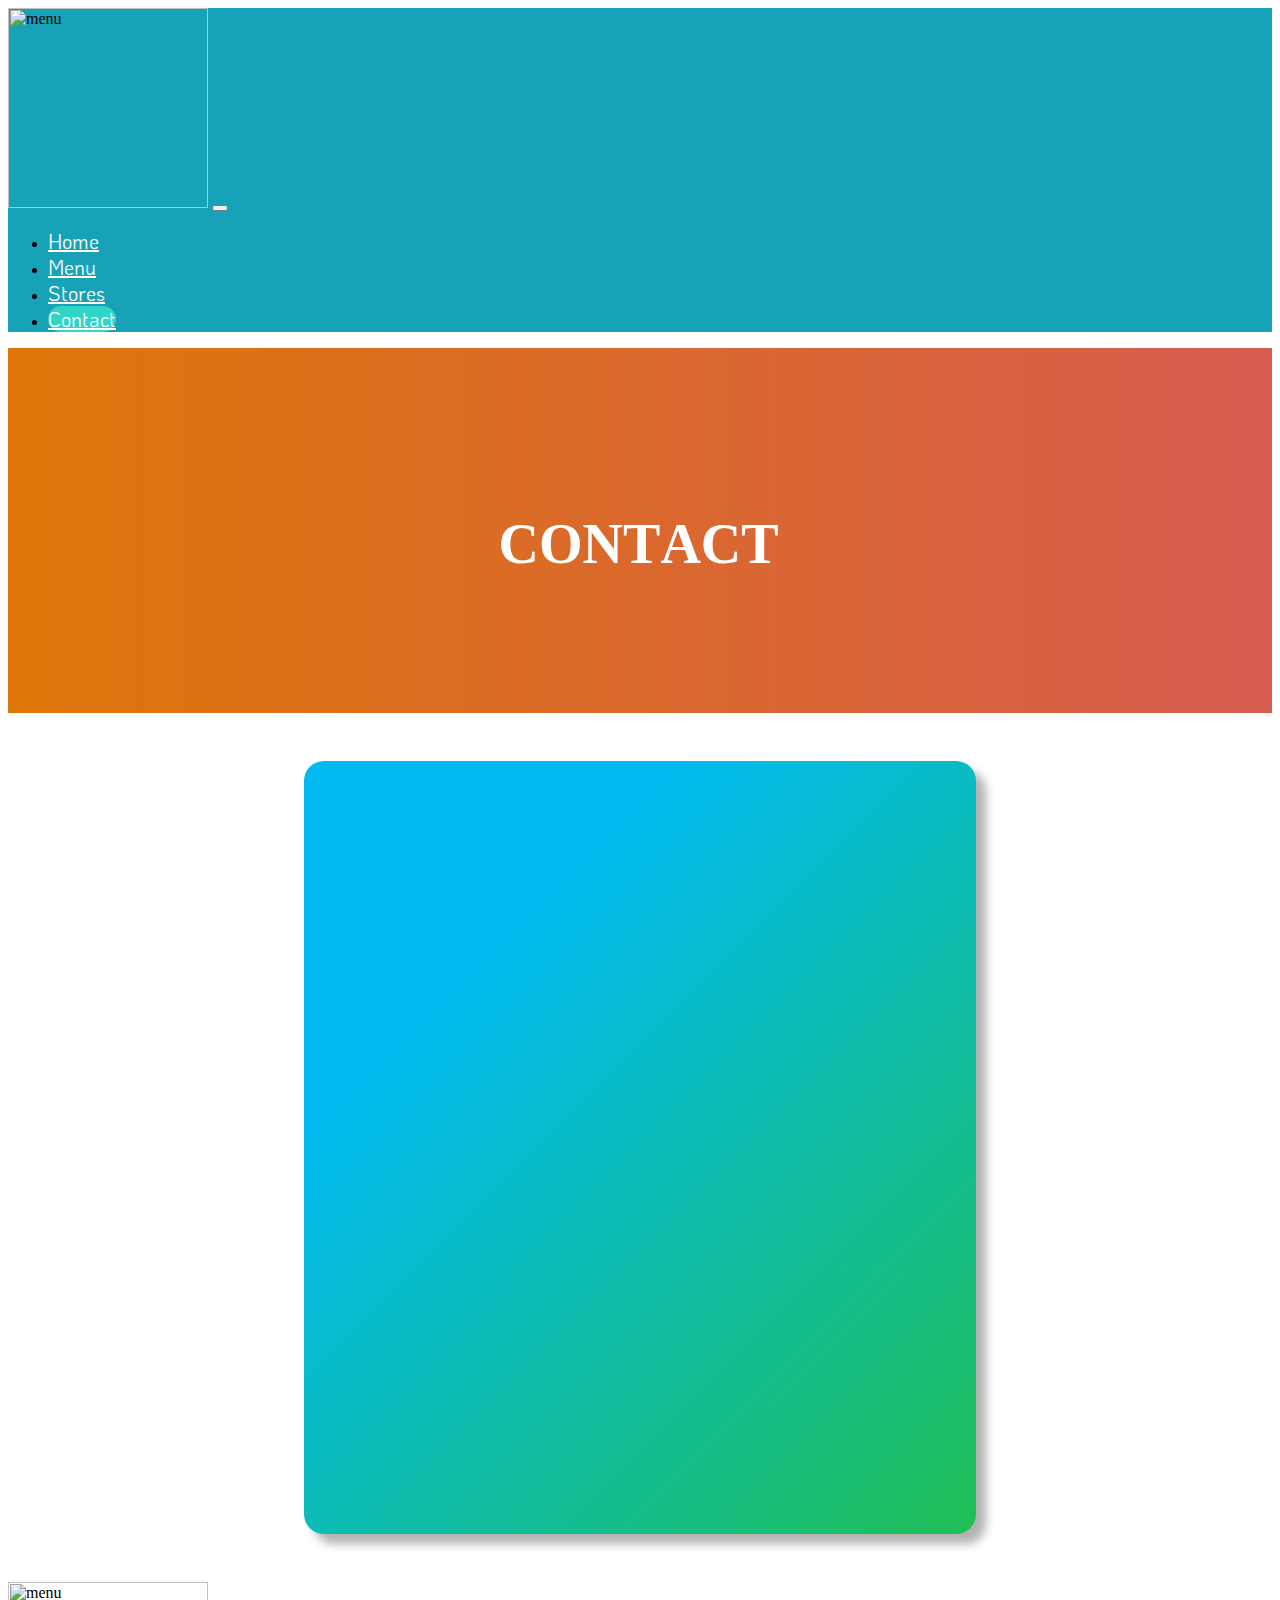
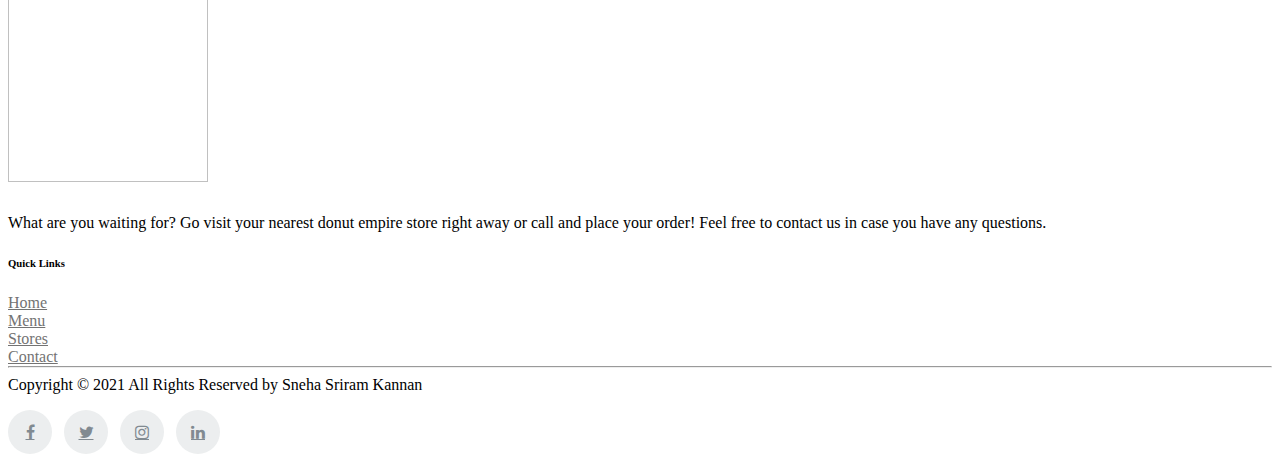
==== contact.html @ 00ba98ad "contact" ====
<html>

<head>
  <title>Donut Empire</title>
  <meta name="viewport" content="width=device-width, initial-scale=1">
  <!-- Bootstrap -->
  <link rel="stylesheet" href="https://cdn.jsdelivr.net/npm/bootstrap@4.6.0/dist/css/bootstrap.min.css"
    integrity="sha384-B0vP5xmATw1+K9KRQjQERJvTumQW0nPEzvF6L/Z6nronJ3oUOFUFpCjEUQouq2+l" crossorigin="anonymous">
  <script src="https://code.jquery.com/jquery-3.5.1.slim.min.js"
    integrity="sha384-DfXdz2htPH0lsSSs5nCTpuj/zy4C+OGpamoFVy38MVBnE+IbbVYUew+OrCXaRkfj"
    crossorigin="anonymous"></script>
  <script src="https://cdn.jsdelivr.net/npm/bootstrap@4.6.0/dist/js/bootstrap.bundle.min.js"
    integrity="sha384-Piv4xVNRyMGpqkS2by6br4gNJ7DXjqk09RmUpJ8jgGtD7zP9yug3goQfGII0yAns"
    crossorigin="anonymous"></script>
  <!-- Jquery -->
  <script src="https://code.jquery.com/jquery-3.5.1.slim.min.js"
    integrity="sha384-DfXdz2htPH0lsSSs5nCTpuj/zy4C+OGpamoFVy38MVBnE+IbbVYUew+OrCXaRkfj"
    crossorigin="anonymous"></script>
  <!-- Counter -->
  <script src="https://ajax.googleapis.com/ajax/libs/jquery/2.1.1/jquery.min.js"></script>
  <!-- AOS -->
  <script src="https://unpkg.com/aos@2.3.1/dist/aos.js"></script>
  <link href="https://unpkg.com/aos@2.3.1/dist/aos.css" rel="stylesheet">
  <!-- Custom Stylesheets -->
  <link rel="stylesheet" href="./styles/contact.css">
  <link rel="stylesheet" href="./styles/nav.css">
  <link rel="stylesheet" href="./styles/footer.css">
  <!-- Glider -->
  <link rel="stylesheet" href="https://cdn.jsdelivr.net/npm/glider-js@1/glider.min.css">
  <!-- icons -->
  <link rel="stylesheet" href="https://cdnjs.cloudflare.com/ajax/libs/font-awesome/4.7.0/css/font-awesome.min.css">
</head>

<body>
  <div>
    <nav class="navbar navbar-expand-lg fixed-top  navbar-light" style="background:rgba(23, 162, 184, 1)">
      <img width="200" class="logo" src="./assets/donutlogo.png" alt="menu"></img>
      <button class="navbar-toggler" type="button" data-toggle="collapse" data-target="#navbarTogglerDemo02"
        aria-controls="navbarTogglerDemo02" aria-expanded="false" aria-label="Toggle navigation">
        <span class="navbar-toggler-icon"></span>
      </button>
      <div class="collapse navbar-collapse" id="navbarTogglerDemo02">
        <ul class="navbar-nav mr-auto mt-2 mt-lg-0">
        </ul>
        <form class="form-inline">
          <ul class="navbar-nav mr-auto navbar-right mt-2 mt-lg-0">
            <li class="nav-item "><a class="nav-link btn" href="./index.html">Home</a></li>
            <li class="nav-item "><a class="nav-link btn " href="./menu.html">Menu</a></li>
            <li class="nav-item"><a class="nav-link  btn" href="./stores.html">Stores</a></li>
            <li class="nav-item "><a class="nav-link btn activenav" href="#">Contact</a></li>
          </ul>
        </form>
      </div>
    </nav>
  </div>

  <div class="headerdiv">
    <h1 class="ml1">
      <span class="text-wrapper">
        <span class="line line1"></span>
        <span class="letters">CONTACT</span>
        <span class="line line2"></span>
      </span>
    </h1>
  </div>

  <div class="contactbg">
    <div class="row text-center">
      <div class="col-12 col-sm-12 col-lg-6 col-md-6 col-xl-6 ">
        <div class="contactinfo" data-aos="fade-right">
          <h3>Wanna get in touch ?
          </h3><br>
          <h5>
            <a href="#" class="fa fa-phone"></a>
            Call us 1800-299-2882
          </h5>
          <h5><a href="#" class="fa fa-envelope"></a>
            deshop@gmail.com</h5>
        </div>
      </div>

      <div class="col-12 col-sm-12 col-lg-6 col-md-6 col-xl-6 ">
        <div class="card text-center" style="border-radius: 20px;" data-aos="flip-right">
          <h4 class="card-title" style="text-align: center;color:black">Your feedback is valuable!</h4>
          <form>

            <div class="form-group">
              <input type="text" class="inputtext" placeholder="Name" />
              <input type="text" class="inputtext" placeholder="Email" />
              <textarea placeholder="Feedback..."></textarea>
            </div>
            <div>
              <button type="submit" class="btn btn-primary submitbutton" data-aos="fade">Submit</button>
            </div>
          </form>
        </div>
      </div>
    </div>
  </div>


  <footer class="footer">
    <div class="container pagelinks">
      <div class="row" style="margin-bottom: -1em; ">
        <div class="col-sm-12 col-md-6">
          <img width="200" class="logo" src="./assets/donutlogo.png" alt="menu" style="margin-bottom: 1em;"></img>

          <p class="text-justify">What are you waiting for? Go visit your nearest donut empire store right away or
            call
            and place your order! Feel
            free to contact us in case you have any questions. </p>
        </div>

        <div class="col-xs-6 col-md-3 pagelinks">

        </div>

        <div class="col-xs-6 col-md-3 pagelinks">
          <h6>Quick Links</h6>
          <ul class="footer-links">
            <li><a href="http://scanfcode.com/about/">Home</a></li>
            <li><a href="http://scanfcode.com/contact/">Menu</a></li>
            <li><a href="http://scanfcode.com/contribute-at-scanfcode/">Stores</a></li>
            <li><a href="http://scanfcode.com/privacy-policy/">Contact</a></li>
          </ul>
        </div>
      </div>
      <hr>
    </div>
    <div class="container">
      <div class="row">
        <div class="col-md-8 col-sm-6 col-xs-12">
          <p class="copyright-text">Copyright &copy; 2021 All Rights Reserved by Sneha Sriram Kannan
          </p>
        </div>

        <div class="col-md-4 col-sm-6 col-xs-12">
          <ul class="social-icons">
            <li><a href="#" class="fa fa-facebook facebook"></a></li>
            <li><a href="#" class="fa fa-twitter twitter"></a> </li>
            <li><a href="#" class="fa fa-instagram instagram"></a> </li>
            <li><a href="#" class="fa fa-linkedin linkedin"></a> </li>
          </ul>
        </div>
      </div>
    </div>
  </footer>
  <script src="https://cdnjs.cloudflare.com/ajax/libs/animejs/2.0.2/anime.min.js"></script>
  <script>
    AOS.init();
  </script>
  <script src="https://kit.fontawesome.com/a076d05399.js" crossorigin="anonymous"></script>
  <script>var textWrapper = document.querySelector('.ml1 .letters');
    textWrapper.innerHTML = textWrapper.textContent.replace(/\S/g, "<span class='letter'>$&</span>");

    anime.timeline({ loop: true })
      .add({
        targets: '.ml1 .letter',
        scale: [0.3, 1],
        opacity: [0, 1],
        translateZ: 0,
        duration: 600,
        delay: (el, i) => 70 * (i + 1)
      }).add({
        targets: '.ml1 .line',
        scaleX: [0, 1],
        opacity: [0.5, 1],
        duration: 700,
        offset: '-=875',
        delay: (el, i, l) => 80 * (l - i)
      }).add({
        targets: '.ml1',
        opacity: 0,
        duration: 1000,
        delay: 1000
      });</script>
</body>

</html>
---- styles/contact.css ----
.headerdiv {
  background: linear-gradient(270deg, #b66ac6, #cf4296, #de7609);
  background-size: 400% 400%;
  animation: gradient 15s ease infinite;
  height: 240px;
  text-align: center;
  padding-top: 125px;
}

h1 {
  color: white;
}
@keyframes gradient {
  0% {
    background-position: 0% 50%;
  }
  50% {
    background-position: 100% 50%;
  }
  100% {
    background-position: 0% 50%;
  }
}
.ml1 {
  font-weight: 900;
  font-size: 3.5em;
}

.ml1 .letter {
  display: inline-block;
  line-height: 1em;
}

.ml1 .text-wrapper {
  position: relative;
  display: inline-block;
  padding-top: 0.1em;
  padding-right: 0.05em;
  padding-bottom: 0.15em;
}

.ml1 .line {
  opacity: 0;
  position: absolute;
  left: 0;
  height: 3px;
  width: 100%;
  background-color: #fff;
  transform-origin: 0 0;
}

.ml1 .line1 {
  top: 0;
}
.ml1 .line2 {
  bottom: 0;
}

.contactbg {
  background-color: #20bf55;
  background-image: linear-gradient(315deg, #20bf55 0%, #01baef 74%);
  margin-bottom: 3em;
  box-shadow: 10px 10px 10px rgba(0, 0, 0, 0.3);
  width: 50%;
  border-radius: 20px;
  margin-left: auto;
  margin-right: auto;
  margin-top: 3em;
  padding: 20px;
}
.contactinfo {
  padding: 20px;
  text-align: center !important;
  width: auto;
  margin-top: 30%;
}
@media (max-width: 1060px) {
  .contactbg {
    width: 80%;
  }
  .contactinfo {
    padding: 30px;
  }
}
@media (max-width: 884px) {
  .contactbg {
    width: 90%;
  }
  .contactinfo {
    padding: 10px;
  }
}
@media (max-width: 768px) {
  .contactbg {
    width: 60%;
  }
  .contactinfo {
    padding: 20px;
    margin-left: 10%;
    margin-top: 0%;
  }
}
@media (max-width: 767.5px) {
  .vline {
    display: none;
  }
}

@media (max-width: 530px) {
  .contactbg {
    width: 80%;
  }
  .contactinfo {
    padding: 10px;
  }
}
@media (max-width: 412px) {
  .contactbg {
    width: 90%;
  }
  .contactinfo {
    padding: -5px;
  }
}

h3,
h5,
h4 {
  color: white;
  text-align: left;
}

input {
  display: block;
  width: 100%;
  margin: 10px 0;
  padding: 10px;
  border: 1px solid rgba(0, 0, 0, 0.3) !important;
  box-shadow: 4px 4px 20px rgba(0, 0, 0, 0.06);
}

.inputtext {
  border-radius: 10px;
  border: 1px solid #eee;
  transition: 0.3s border-color;
}
.inputtext:hover {
  border: 1px solid #aaa;
}
textarea {
  width: 100%;
  resize: vertical;
  padding: 15px;
  border-radius: 15px;
  border: 1px solid rgba(0, 0, 0, 0.3);
  box-shadow: 4px 4px 20px rgba(0, 0, 0, 0.06);
  height: 80px;
}
a {
  color: white;
}

.card {
  padding: 30px;
}
.submitbutton {
  width: 120px;
  border-radius: 20px !important;
  background-color: #ff4e00;
  background-image: linear-gradient(315deg, #ff4e00 0%, #ec9f05 74%);
  border: none !important;
  animation-name: bounce-4;
  animation-timing-function: ease;
  animation-duration: 2s;
  animation-iteration-count: infinite;
}
@keyframes bounce-4 {
  0% {
    transform: scale(1, 1) translateY(0);
  }

  50% {
    transform: scale(1, 1) translateY(10px);
  }
  100% {
    transform: scale(1, 1) translateY(0);
  }
}
---- styles/nav.css ----
@import url("https://fonts.googleapis.com/css2?family=KoHo:wght@700&display=swap");

.nav-link {
  color: white !important;
  font-family: "KoHo", sans-serif;
  font-size: 20px;
  border-radius: 30px !important;
  margin-right: 1em;
}

.activenav {
  background-color: #30d5c8 !important;
  border-radius: 30px !important;
}

/* .fixed-top {
  transition: all 0.3s ease-out 0s !important;
  box-shadow: 0px 10px 10px 0px rgba(9, 5, 29, 0.171) !important;
  color: white;
} */

@media (max-width: 991.5px) {
  .navbar {
    background-color: rgba(23, 162, 184, 1) !important;
  }
  .activenav {
    background-color: transparent !important;
  }
  .selected {
    all: initial;
  }
}
---- styles/footer.css ----
.site-footer {
  background-color: #26272b;
  padding: 25px 0 10px;
  font-size: 15px;
  line-height: 24px;
  color: #737373;
}
.site-footer hr {
  border-top-color: #bbb;
  opacity: 0.5;
}
.site-footer hr.small {
  margin: 10px 0;
}
.site-footer h6 {
  color: #fff;
  font-size: 16px;
  text-transform: uppercase;
  margin-top: 5px;
  letter-spacing: 2px;
}
.site-footer a {
  color: #737373;
}
.site-footer a:hover {
  color: #3366cc;
  text-decoration: none;
}
.footer-links {
  padding-left: 0;
  list-style: none;
}
.footer-links li {
  display: block;
}
.footer-links a {
  color: #737373;
}
.footer-links a:active,
.footer-links a:focus,
.footer-links a:hover {
  color: #3366cc;
  text-decoration: none;
}
.footer-links.inline li {
  display: inline-block;
}
.site-footer .social-icons {
  text-align: right;
}
.site-footer .social-icons a {
  width: 40px;
  height: 40px;
  line-height: 40px;
  margin-left: 6px;
  margin-right: 0;
  border-radius: 100%;
  background-color: #33353d;
}
.copyright-text {
  margin: 0;
}
@media (max-width: 991px) {
  .site-footer [class^="col-"] {
    margin-bottom: 30px;
  }
}
@media (max-width: 767px) {
  .site-footer {
    padding-bottom: 0;
  }
  .site-footer .copyright-text,
  .site-footer .social-icons {
    text-align: center;
  }
}
.social-icons {
  padding-left: 0;
  margin-bottom: 0;
  list-style: none;
}
.social-icons li {
  display: inline-block;
}
.social-icons li.title {
  margin-right: 15px;
  text-transform: uppercase;
  color: #96a2b2;
  font-weight: 700;
  font-size: 13px;
}
.social-icons a {
  background-color: #eceeef;
  color: #818a91;
  font-size: 16px;
  display: inline-block;
  line-height: 44px;
  width: 44px;
  height: 44px;
  text-align: center;
  margin-right: 8px;
  border-radius: 100%;
  -webkit-transition: all 0.2s linear;
  -o-transition: all 0.2s linear;
  transition: all 0.2s linear;
}
.social-icons a:active,
.social-icons a:focus,
.social-icons a:hover {
  color: #fff;
  background-color: #29aafe;
}
.social-icons.size-sm a {
  line-height: 34px;
  height: 34px;
  width: 34px;
  font-size: 14px;
}
.social-icons a.facebook:hover {
  background-color: #3b5998;
}
.social-icons a.twitter:hover {
  background-color: #00aced;
}
.social-icons a.linkedin:hover {
  background-color: #007bb6;
}
.social-icons a.instagram:hover {
  background-color: #ea4c89;
}
@media (max-width: 767px) {
  .social-icons li.title {
    display: block;
    margin-right: 0;
    font-weight: 600;
  }
  .pagelinks {
    display: none;
  }
}
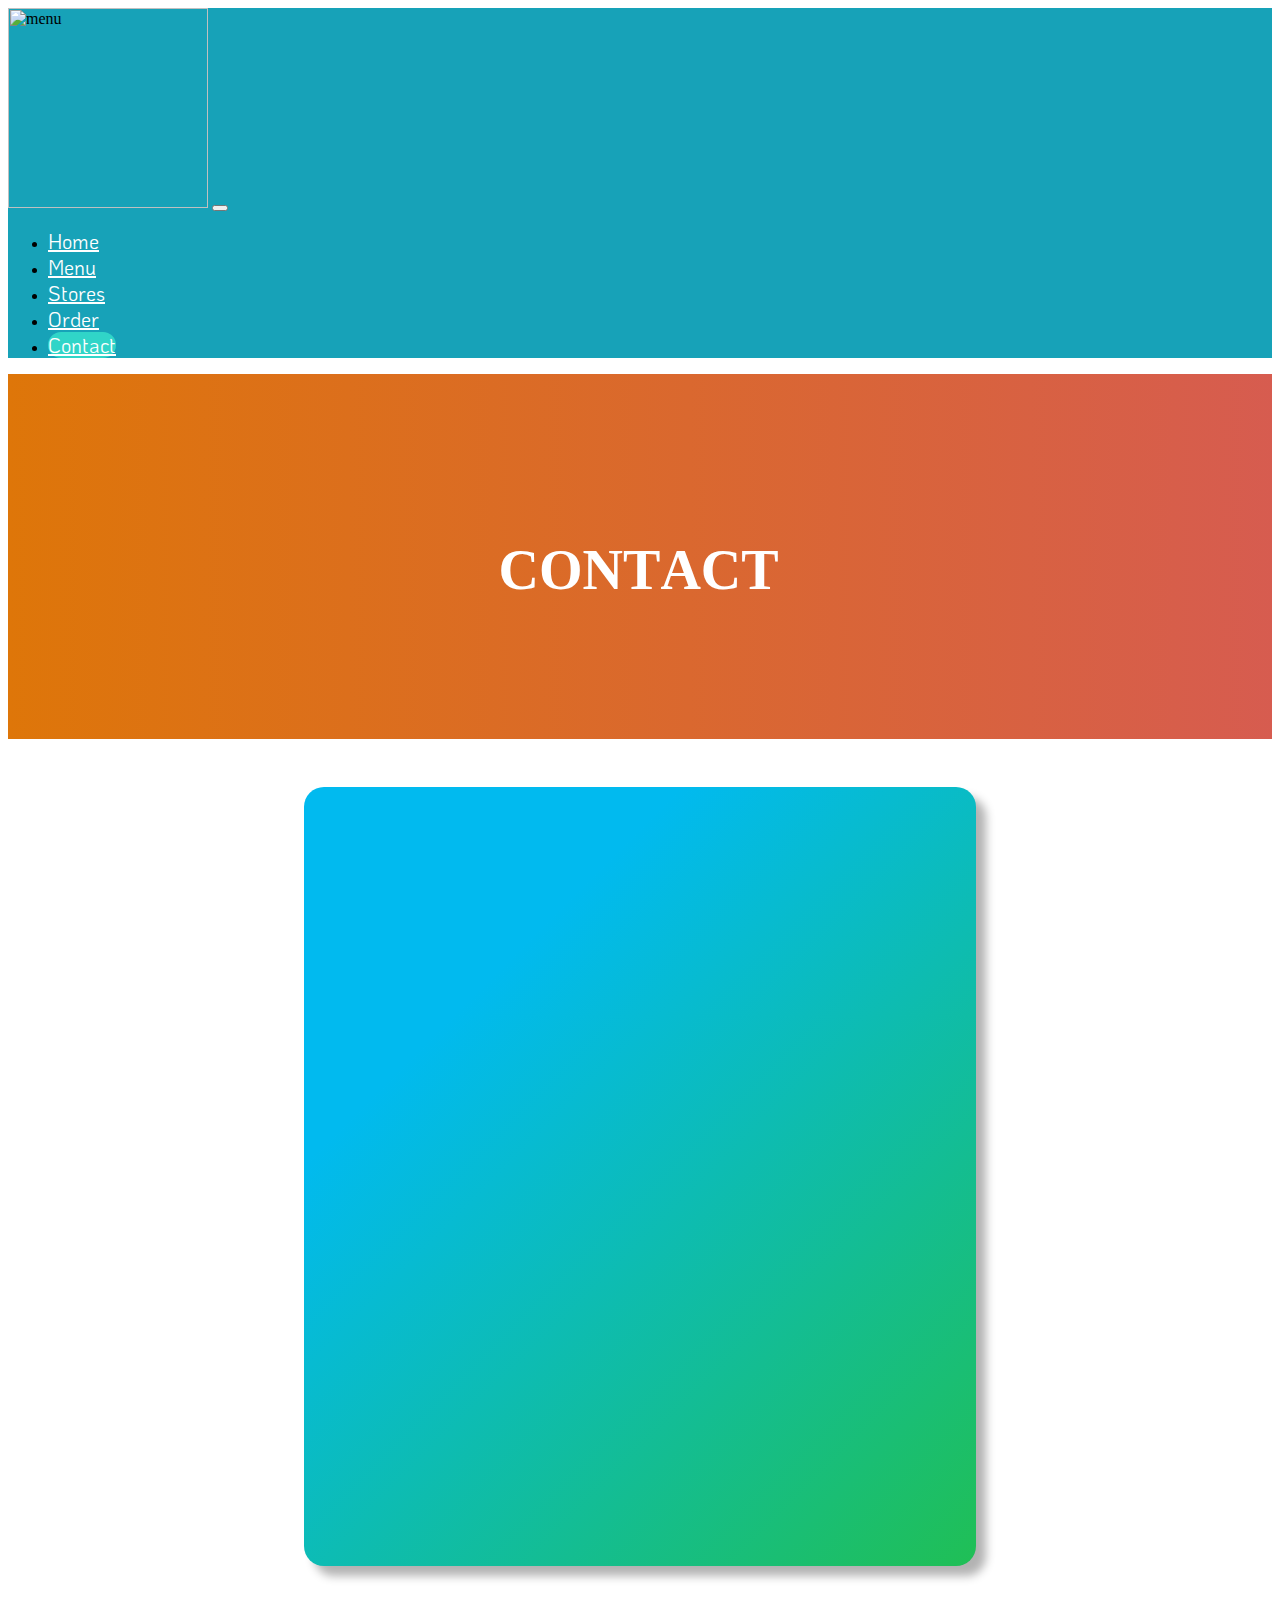
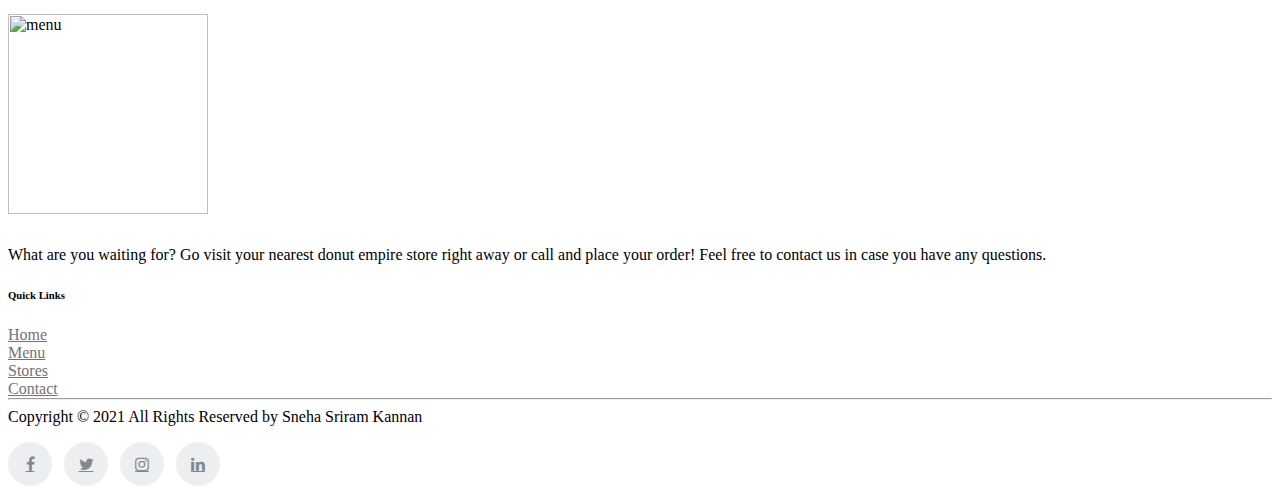
==== commit 4e52e530: "cart" ====
--- a/contact.html
+++ b/contact.html
@@ -42,109 +42,114 @@
       <div class="collapse navbar-collapse" id="navbarTogglerDemo02">
         <ul class="navbar-nav mr-auto mt-2 mt-lg-0">
         </ul>
-        <form class="form-inline">
+        <form>
           <ul class="navbar-nav mr-auto navbar-right mt-2 mt-lg-0">
             <li class="nav-item "><a class="nav-link btn" href="./index.html">Home</a></li>
             <li class="nav-item "><a class="nav-link btn " href="./menu.html">Menu</a></li>
-            <li class="nav-item"><a class="nav-link  btn" href="./stores.html">Stores</a></li>
-            <li class="nav-item "><a class="nav-link btn activenav" href="#">Contact</a></li>
+            <li class="nav-item"><a class="nav-link  btn " href="./stores.html">Stores</a></li>
+            <li class="nav-item"><a class="nav-link  btn " href="./order.html">Order</a></li>
+            <li class="nav-item "><a class="nav-link btn activenav " href="./contact.html">Contact</a></li>
           </ul>
         </form>
       </div>
     </nav>
   </div>
+  <div class="flex-wrapper">
+    <div class="headerdiv">
+      <h1 class="ml1">
+        <span class="text-wrapper">
+          <span class="line line1"></span>
+          <span class="letters">CONTACT</span>
+          <span class="line line2"></span>
+        </span>
+      </h1>
+    </div>
+    <div>
+      <div class="contactbg">
+        <div class="row text-center">
+          <div class="col-12 col-sm-12 col-lg-6 col-md-6 col-xl-6 ">
+            <div class="contactinfo" data-aos="fade-right">
+              <h3>Wanna get in touch ?
+              </h3><br>
+              <h5>
+                <a href="#" class="fa fa-phone"></a>
+                Call us 1800-299-2882
+              </h5>
+              <h5><a href="#" class="fa fa-envelope"></a>
+                deshop@gmail.com</h5>
+            </div>
+          </div>
 
-  <div class="headerdiv">
-    <h1 class="ml1">
-      <span class="text-wrapper">
-        <span class="line line1"></span>
-        <span class="letters">CONTACT</span>
-        <span class="line line2"></span>
-      </span>
-    </h1>
-  </div>
+          <div class="col-12 col-sm-12 col-lg-6 col-md-6 col-xl-6 ">
+            <div class="card text-center" style="border-radius: 20px;" data-aos="flip-right">
+              <h2 class="card-title" style="text-align: center;color:black">Your feedback is valuable!</h2>
+              <form>
 
-  <div class="contactbg">
-    <div class="row text-center">
-      <div class="col-12 col-sm-12 col-lg-6 col-md-6 col-xl-6 ">
-        <div class="contactinfo" data-aos="fade-right">
-          <h3>Wanna get in touch ?
-          </h3><br>
-          <h5>
-            <a href="#" class="fa fa-phone"></a>
-            Call us 1800-299-2882
-          </h5>
-          <h5><a href="#" class="fa fa-envelope"></a>
-            deshop@gmail.com</h5>
-        </div>
-      </div>
-
-      <div class="col-12 col-sm-12 col-lg-6 col-md-6 col-xl-6 ">
-        <div class="card text-center" style="border-radius: 20px;" data-aos="flip-right">
-          <h4 class="card-title" style="text-align: center;color:black">Your feedback is valuable!</h4>
-          <form>
-
-            <div class="form-group">
-              <input type="text" class="inputtext" placeholder="Name" />
-              <input type="text" class="inputtext" placeholder="Email" />
-              <textarea placeholder="Feedback..."></textarea>
+                <div class="form-group">
+                  <input type="text" class="inputtext" placeholder="Name" />
+                  <input type="text" class="inputtext" placeholder="Email" />
+                  <textarea placeholder="Feedback..."></textarea>
+                </div>
+                <div>
+                  <button type="submit" class="btn btn-primary submitbutton" data-aos="fade">Submit</button>
+                </div>
+              </form>
             </div>
-            <div>
-              <button type="submit" class="btn btn-primary submitbutton" data-aos="fade">Submit</button>
-            </div>
-          </form>
+          </div>
         </div>
       </div>
     </div>
+    <footer class="footer">
+      <div class="container pagelinks">
+        <div class="row" style="margin-bottom: -1em; ">
+          <div class="col-sm-12 col-md-6">
+            <img width="200" class="logo" src="./assets/donutlogo.png" alt="menu" style="margin-bottom: 1em;"></img>
+
+            <p class="text-justify">What are you waiting for? Go visit your nearest donut empire store right away or
+              call
+              and place your order! Feel
+              free to contact us in case you have any questions. </p>
+          </div>
+
+          <div class="col-xs-6 col-md-3 pagelinks">
+
+          </div>
+
+          <div class="col-xs-6 col-md-3 pagelinks">
+            <h6>Quick Links</h6>
+            <ul class="footer-links">
+              <li><a href="./index.html">Home</a></li>
+              <li><a href="./menu.html">Menu</a></li>
+              <li><a href="./stores.html">Stores</a></li>
+              <li><a href="./contact.html">Contact</a></li>
+            </ul>
+          </div>
+        </div>
+        <hr>
+      </div>
+      <div class="container">
+        <div class="row">
+          <div class="col-md-8 col-sm-6 col-xs-12">
+            <p class="copyright-text">Copyright &copy; 2021 All Rights Reserved by Sneha Sriram Kannan
+            </p>
+          </div>
+
+          <div class="col-md-4 col-sm-6 col-xs-12">
+            <ul class="social-icons">
+              <li><a href="#" class="fa fa-facebook facebook"></a></li>
+              <li><a href="#" class="fa fa-twitter twitter"></a> </li>
+              <li><a href="#" class="fa fa-instagram instagram"></a> </li>
+              <li><a href="#" class="fa fa-linkedin linkedin"></a> </li>
+            </ul>
+          </div>
+        </div>
+      </div>
+    </footer>
   </div>
 
 
-  <footer class="footer">
-    <div class="container pagelinks">
-      <div class="row" style="margin-bottom: -1em; ">
-        <div class="col-sm-12 col-md-6">
-          <img width="200" class="logo" src="./assets/donutlogo.png" alt="menu" style="margin-bottom: 1em;"></img>
 
-          <p class="text-justify">What are you waiting for? Go visit your nearest donut empire store right away or
-            call
-            and place your order! Feel
-            free to contact us in case you have any questions. </p>
-        </div>
 
-        <div class="col-xs-6 col-md-3 pagelinks">
-
-        </div>
-
-        <div class="col-xs-6 col-md-3 pagelinks">
-          <h6>Quick Links</h6>
-          <ul class="footer-links">
-            <li><a href="http://scanfcode.com/about/">Home</a></li>
-            <li><a href="http://scanfcode.com/contact/">Menu</a></li>
-            <li><a href="http://scanfcode.com/contribute-at-scanfcode/">Stores</a></li>
-            <li><a href="http://scanfcode.com/privacy-policy/">Contact</a></li>
-          </ul>
-        </div>
-      </div>
-      <hr>
-    </div>
-    <div class="container">
-      <div class="row">
-        <div class="col-md-8 col-sm-6 col-xs-12">
-          <p class="copyright-text">Copyright &copy; 2021 All Rights Reserved by Sneha Sriram Kannan
-          </p>
-        </div>
-
-        <div class="col-md-4 col-sm-6 col-xs-12">
-          <ul class="social-icons">
-            <li><a href="#" class="fa fa-facebook facebook"></a></li>
-            <li><a href="#" class="fa fa-twitter twitter"></a> </li>
-            <li><a href="#" class="fa fa-instagram instagram"></a> </li>
-            <li><a href="#" class="fa fa-linkedin linkedin"></a> </li>
-          </ul>
-        </div>
-      </div>
-    </div>
-  </footer>
   <script src="https://cdnjs.cloudflare.com/ajax/libs/animejs/2.0.2/anime.min.js"></script>
   <script>
     AOS.init();
@@ -176,4 +181,5 @@
       });</script>
 </body>
 
+
 </html>--- a/styles/contact.css
+++ b/styles/contact.css
@@ -186,3 +186,9 @@
     transform: scale(1, 1) translateY(0);
   }
 }
+.flex-wrapper {
+  display: flex;
+  min-height: 100vh;
+  flex-direction: column;
+  justify-content: space-between;
+}
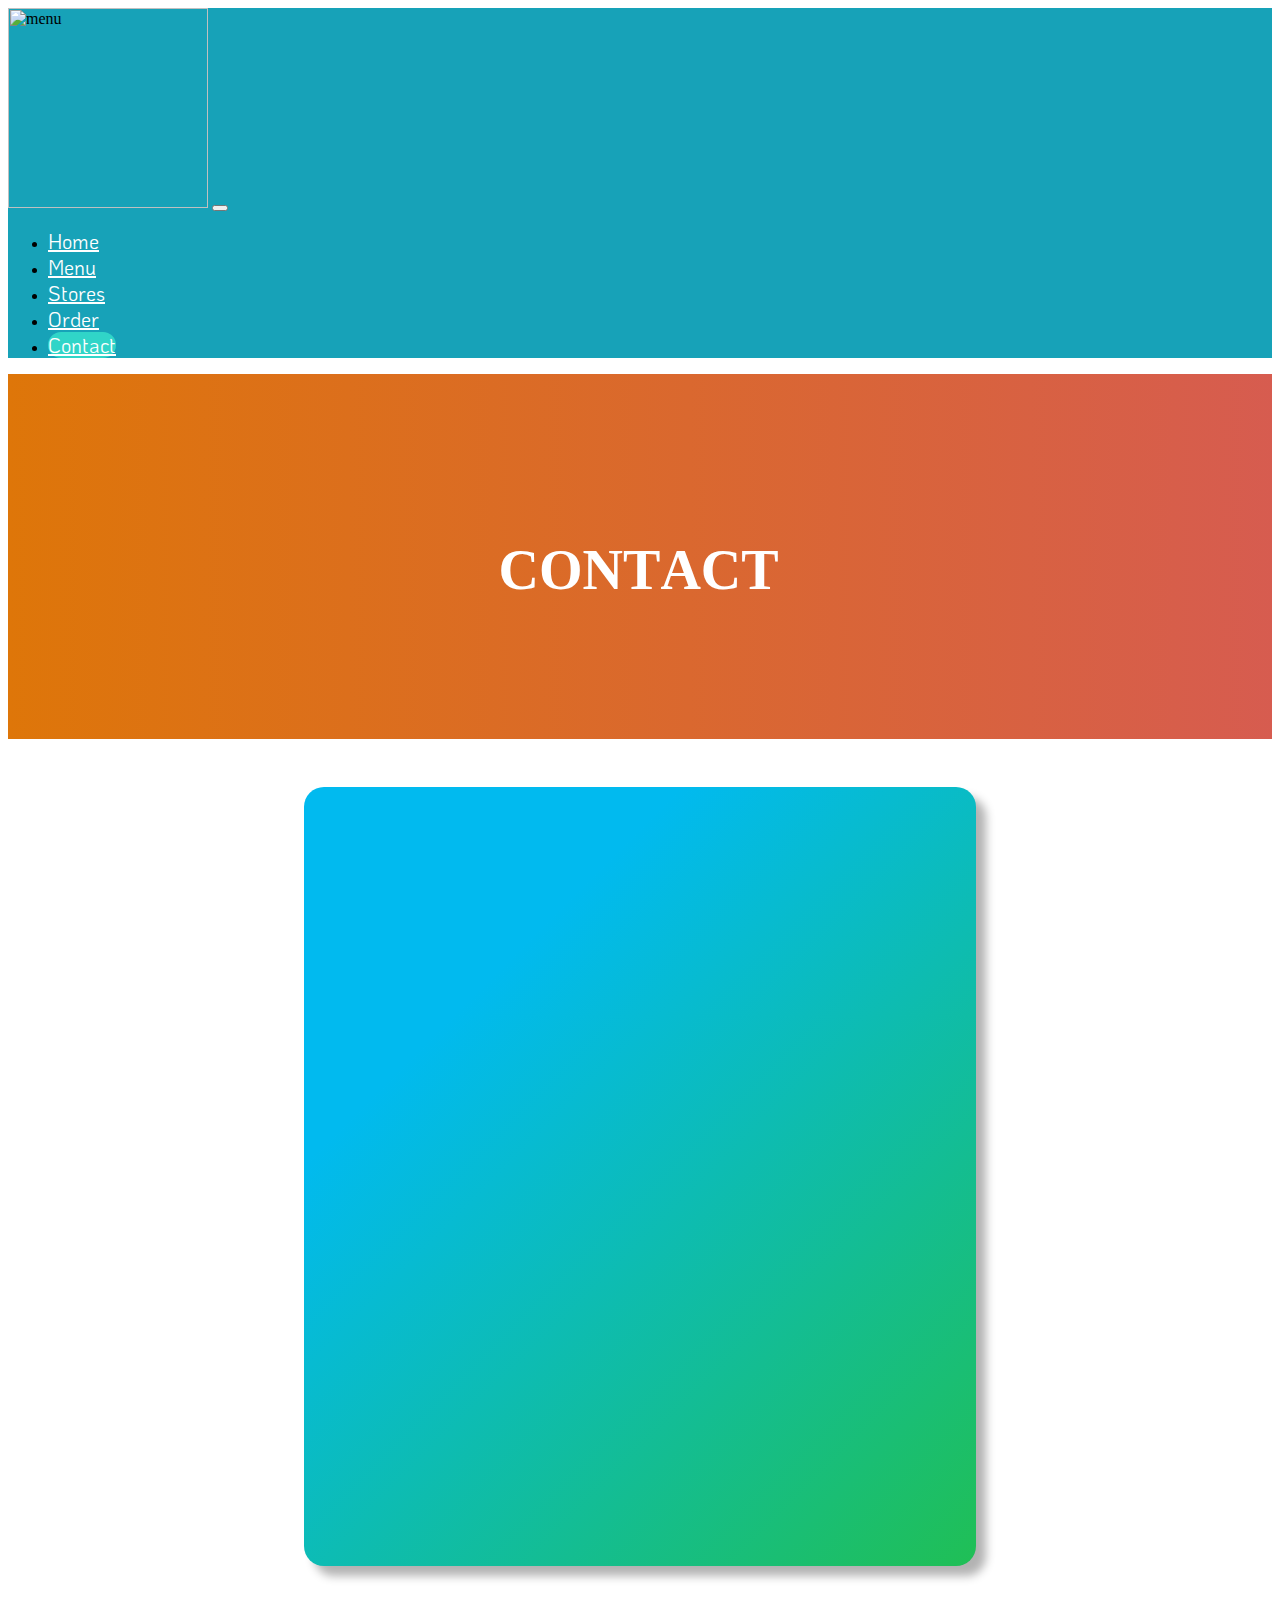
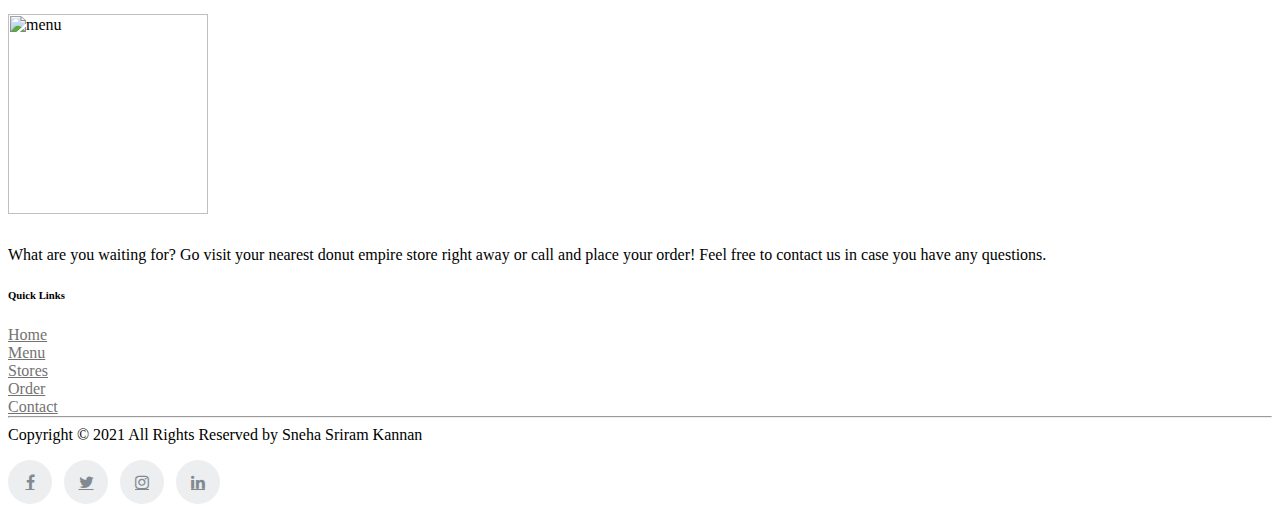
==== commit f1d68a2b: "footerlinks" ====
--- a/contact.html
+++ b/contact.html
@@ -121,6 +121,7 @@
               <li><a href="./index.html">Home</a></li>
               <li><a href="./menu.html">Menu</a></li>
               <li><a href="./stores.html">Stores</a></li>
+              <li><a href="./order.html">Order</a></li>
               <li><a href="./contact.html">Contact</a></li>
             </ul>
           </div>
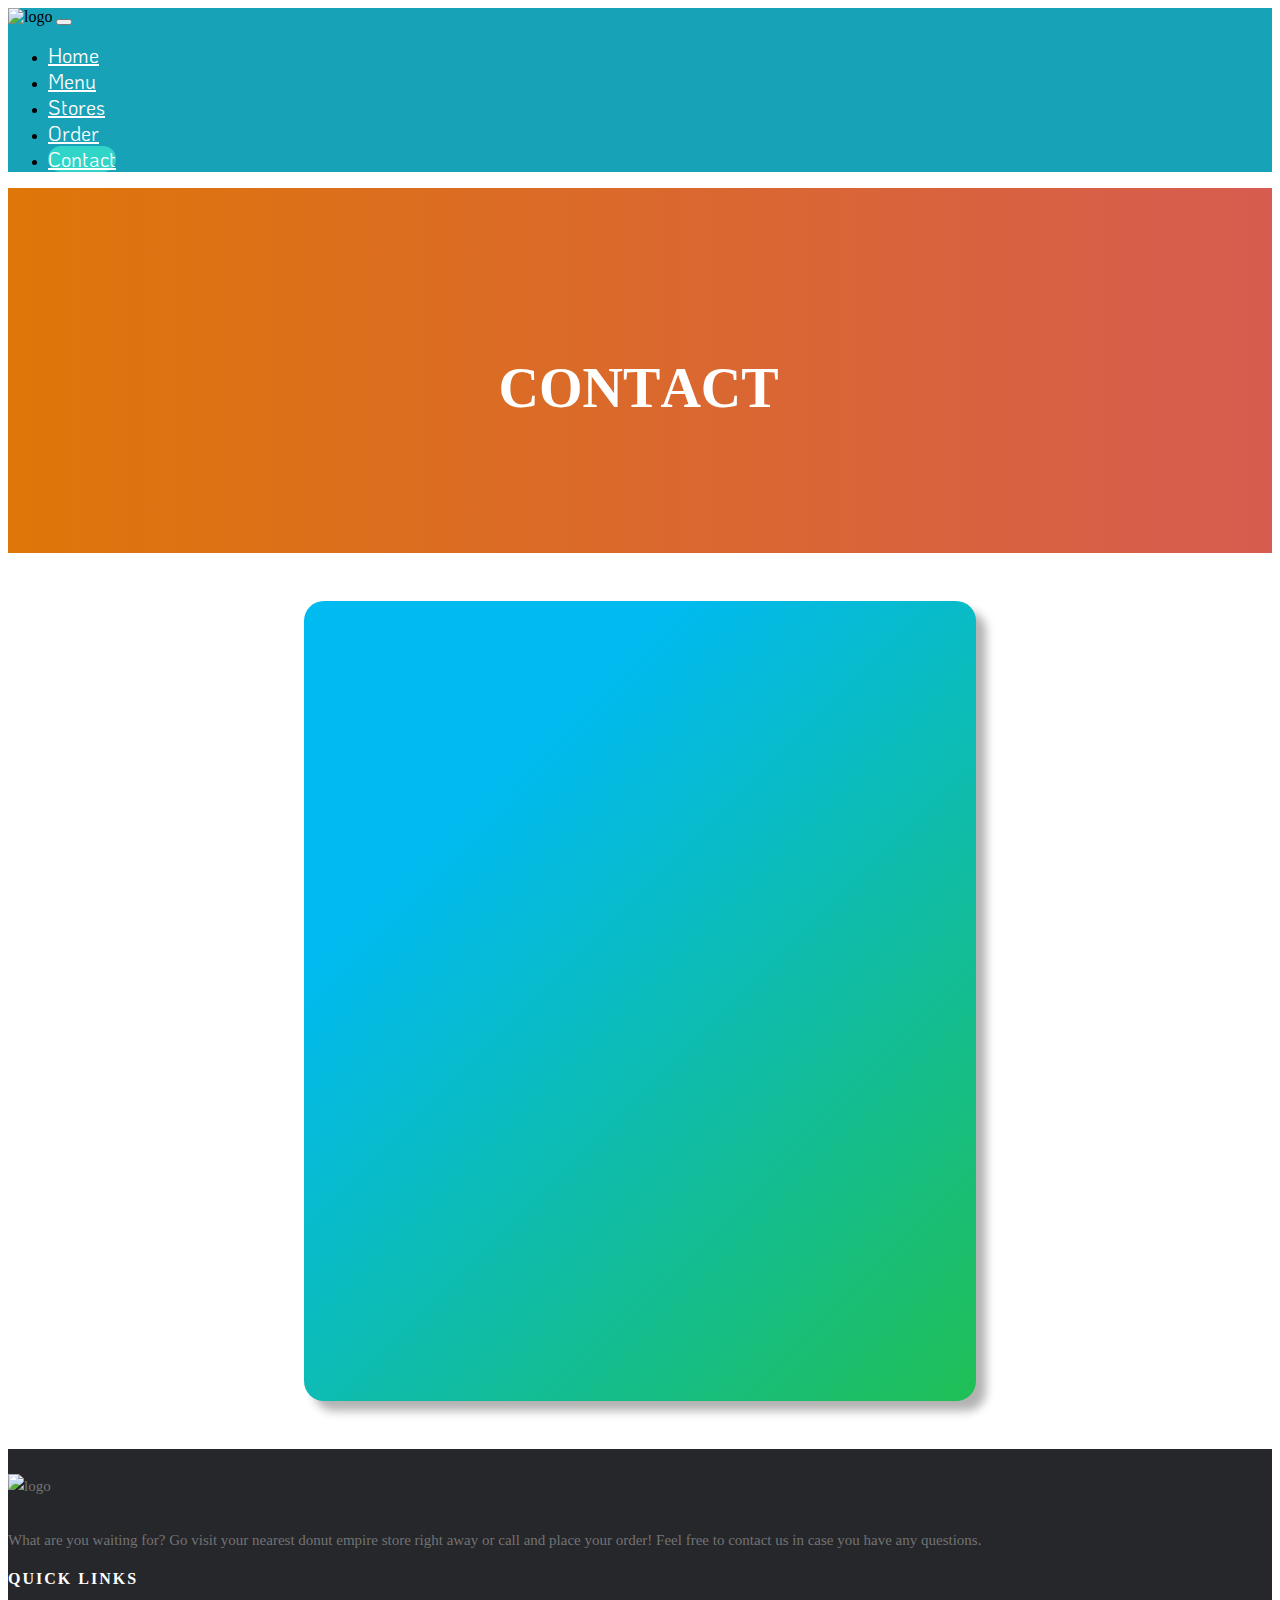
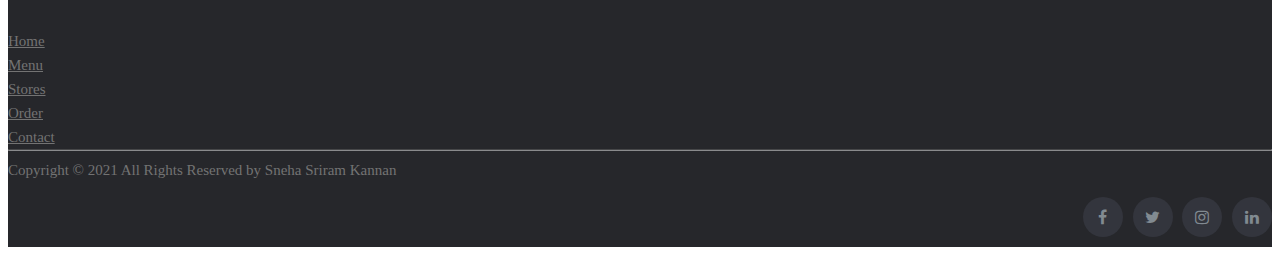
==== commit c1c8f0df: "meta" ====
--- a/contact.html
+++ b/contact.html
@@ -1,7 +1,10 @@
-<html>
+<!DOCTYPE html>
+<html lang="en">
 
 <head>
   <title>Donut Empire</title>
+  <meta name="theme-color" content="#317EFB" />
+  <meta name="Donut Empire" content="Craving donuts? Check out our super cool menu and get donuts right away!" />
   <meta name="viewport" content="width=device-width, initial-scale=1">
   <!-- Bootstrap -->
   <link rel="stylesheet" href="https://cdn.jsdelivr.net/npm/bootstrap@4.6.0/dist/css/bootstrap.min.css"
@@ -34,7 +37,7 @@
 <body>
   <div>
     <nav class="navbar navbar-expand-lg fixed-top  navbar-light" style="background:rgba(23, 162, 184, 1)">
-      <img width="200" class="logo" src="./assets/donutlogo.png" alt="menu"></img>
+      <img width="200" class="logo" src="./assets/donutlogo.png" alt="logo"></img>
       <button class="navbar-toggler" type="button" data-toggle="collapse" data-target="#navbarTogglerDemo02"
         aria-controls="navbarTogglerDemo02" aria-expanded="false" aria-label="Toggle navigation">
         <span class="navbar-toggler-icon"></span>
@@ -103,7 +106,7 @@
       <div class="container pagelinks">
         <div class="row" style="margin-bottom: -1em; ">
           <div class="col-sm-12 col-md-6">
-            <img width="200" class="logo" src="./assets/donutlogo.png" alt="menu" style="margin-bottom: 1em;"></img>
+            <img width="200" class="logo" src="./assets/donutlogo.png" alt="logo" style="margin-bottom: 1em;"></img>
 
             <p class="text-justify">What are you waiting for? Go visit your nearest donut empire store right away or
               call
@@ -137,10 +140,10 @@
 
           <div class="col-md-4 col-sm-6 col-xs-12">
             <ul class="social-icons">
-              <li><a href="#" class="fa fa-facebook facebook"></a></li>
-              <li><a href="#" class="fa fa-twitter twitter"></a> </li>
-              <li><a href="#" class="fa fa-instagram instagram"></a> </li>
-              <li><a href="#" class="fa fa-linkedin linkedin"></a> </li>
+              <li><i class="fa fa-facebook facebook"></i></li>
+              <li><i class="fa fa-twitter twitter"></i> </li>
+              <li><i class="fa fa-instagram instagram"></i> </li>
+              <li><i class="fa fa-linkedin linkedin"></i> </li>
             </ul>
           </div>
         </div>
@@ -155,7 +158,6 @@
   <script>
     AOS.init();
   </script>
-  <script src="https://kit.fontawesome.com/a076d05399.js" crossorigin="anonymous"></script>
   <script>var textWrapper = document.querySelector('.ml1 .letters');
     textWrapper.innerHTML = textWrapper.textContent.replace(/\S/g, "<span class='letter'>$&</span>");
 
--- a/styles/footer.css
+++ b/styles/footer.css
@@ -1,28 +1,28 @@
-.site-footer {
+.footer {
   background-color: #26272b;
   padding: 25px 0 10px;
   font-size: 15px;
   line-height: 24px;
   color: #737373;
 }
-.site-footer hr {
+.footer hr {
   border-top-color: #bbb;
   opacity: 0.5;
 }
-.site-footer hr.small {
+.footer hr.small {
   margin: 10px 0;
 }
-.site-footer h6 {
+.footer h6 {
   color: #fff;
   font-size: 16px;
   text-transform: uppercase;
   margin-top: 5px;
   letter-spacing: 2px;
 }
-.site-footer a {
+.footer a {
   color: #737373;
 }
-.site-footer a:hover {
+.footer a:hover {
   color: #3366cc;
   text-decoration: none;
 }
@@ -33,22 +33,22 @@
 .footer-links li {
   display: block;
 }
-.footer-links a {
+.footer-links i {
   color: #737373;
 }
-.footer-links a:active,
-.footer-links a:focus,
-.footer-links a:hover {
+.footer-links i:active,
+.footer-links i:focus,
+.footer-links i:hover {
   color: #3366cc;
   text-decoration: none;
 }
 .footer-links.inline li {
   display: inline-block;
 }
-.site-footer .social-icons {
+.footer .social-icons {
   text-align: right;
 }
-.site-footer .social-icons a {
+.footer .social-icons i {
   width: 40px;
   height: 40px;
   line-height: 40px;
@@ -61,16 +61,16 @@
   margin: 0;
 }
 @media (max-width: 991px) {
-  .site-footer [class^="col-"] {
+  .footer [class^="col-"] {
     margin-bottom: 30px;
   }
 }
 @media (max-width: 767px) {
-  .site-footer {
+  .footer {
     padding-bottom: 0;
   }
-  .site-footer .copyright-text,
-  .site-footer .social-icons {
+  .footer .copyright-text,
+  .footer .social-icons {
     text-align: center;
   }
 }
@@ -89,7 +89,7 @@
   font-weight: 700;
   font-size: 13px;
 }
-.social-icons a {
+.social-icons i {
   background-color: #eceeef;
   color: #818a91;
   font-size: 16px;
@@ -104,28 +104,28 @@
   -o-transition: all 0.2s linear;
   transition: all 0.2s linear;
 }
-.social-icons a:active,
-.social-icons a:focus,
-.social-icons a:hover {
+.social-icons i:active,
+.social-icons i:focus,
+.social-icons i:hover {
   color: #fff;
   background-color: #29aafe;
 }
-.social-icons.size-sm a {
+.social-icons.size-sm i {
   line-height: 34px;
   height: 34px;
   width: 34px;
   font-size: 14px;
 }
-.social-icons a.facebook:hover {
+.social-icons i.facebook:hover {
   background-color: #3b5998;
 }
-.social-icons a.twitter:hover {
+.social-icons i.twitter:hover {
   background-color: #00aced;
 }
-.social-icons a.linkedin:hover {
+.social-icons i.linkedin:hover {
   background-color: #007bb6;
 }
-.social-icons a.instagram:hover {
+.social-icons i.instagram:hover {
   background-color: #ea4c89;
 }
 @media (max-width: 767px) {
